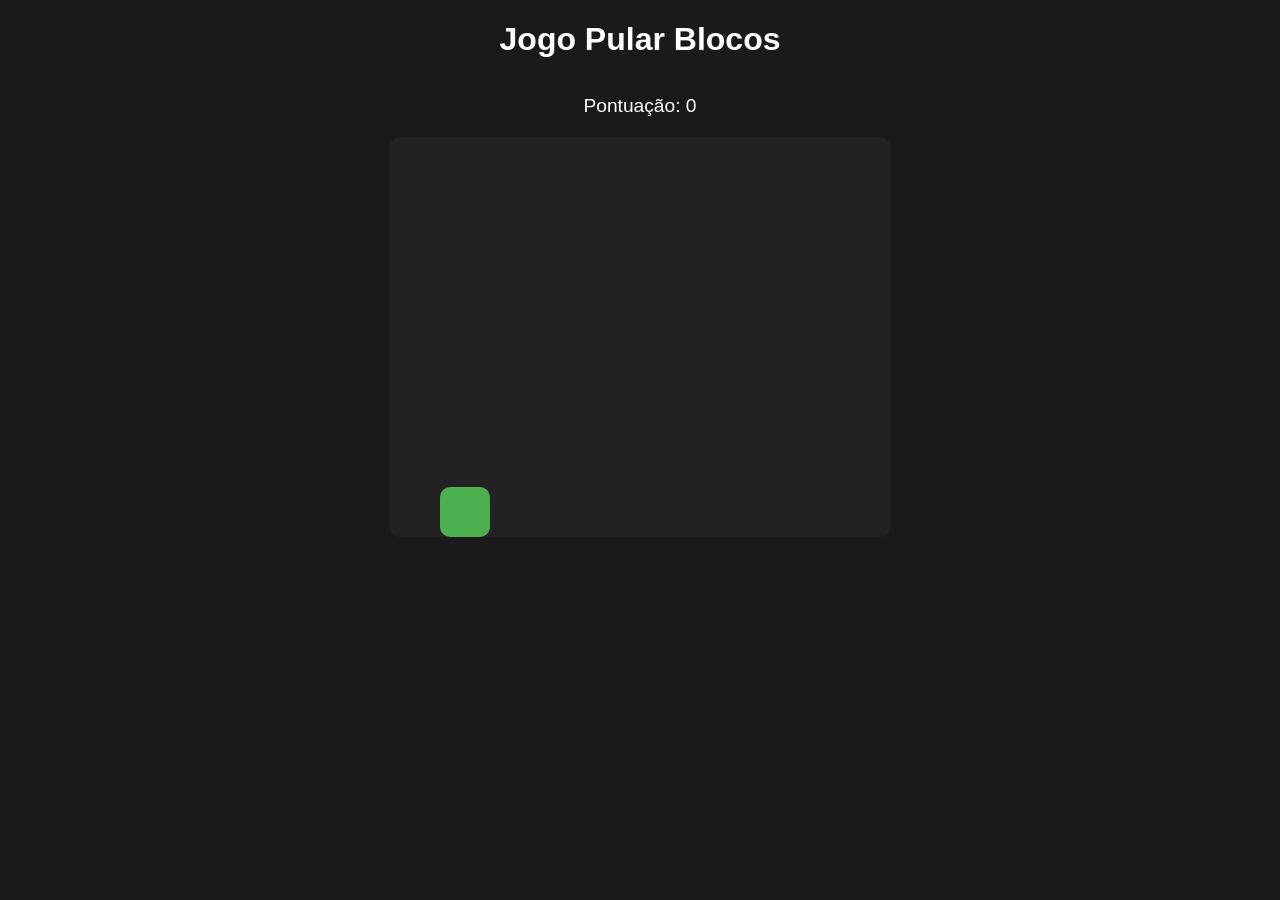
==== jogo.html @ 7d751508 "jogo.html" ====
<!DOCTYPE html>
<html lang="pt-BR">
<head>
<meta charset="UTF-8">
<meta name="viewport" content="width=device-width, initial-scale=1.0">
<title>Jogo Pular Blocos</title>
<style>
  body {
    margin: 0;
    padding: 0;
    font-family: Arial, sans-serif;
    background-color: #1a1a1a;
    color: #fff;
    overflow: hidden;
    display: flex;
    flex-direction: column;
    align-items: center;
  }

  #game-container {
    position: relative;
    width: 90%;
    max-width: 500px;
    height: 400px;
    background-color: #222;
    margin-top: 20px;
    overflow: hidden;
    border-radius: 10px;
  }

  #player {
    position: absolute;
    bottom: 0;
    left: 50px;
    width: 50px;
    height: 50px;
    background-color: #4caf50;
    border-radius: 10px;
    transition: bottom 0.2s;
  }

  .block {
    position: absolute;
    bottom: 0;
    width: 50px;
    height: 50px;
    background-color: #f44336;
    border-radius: 5px;
  }

  #score {
    margin-top: 15px;
    font-size: 1.2em;
  }

  #gameOver {
    display: none;
    position: absolute;
    top:0;
    left:0;
    width:100%;
    height:100%;
    background-color: rgba(0,0,0,0.9);
    justify-content: center;
    align-items: center;
    flex-direction: column;
    z-index: 1000;
  }

  #gameOver img {
    width: 200px;
    margin-bottom: 20px;
  }

  #gameOver button {
    padding: 10px 20px;
    font-size: 1em;
    background-color: #4caf50;
    color: #fff;
    border: none;
    border-radius: 8px;
    cursor: pointer;
  }

  #gameOver button:hover {
    background-color: #3e8e41;
  }
</style>
</head>
<body>

<h1>Jogo Pular Blocos</h1>
<div id="score">Pontuação: 0</div>
<div id="game-container">
  <div id="player"></div>
  <div id="gameOver">
    <img src="gameover.png" alt="Game Over">
    <button onclick="restartGame()">Reiniciar</button>
  </div>
</div>

<audio id="fail-sound" src="musica.mp3"></audio>

<script>
const player = document.getElementById('player');
const gameContainer = document.getElementById('game-container');
const failSound = document.getElementById('fail-sound');
const scoreEl = document.getElementById('score');
const gameOver = document.getElementById('gameOver');

let blocks = [];
let score = 0;
let gameSpeed = 2;
let spawnInterval = 2000;
let jumpHeight = 100;
let isJumping = false;
let gameLoopInterval, spawnIntervalId;

// Controle pular
function jump() {
  if(isJumping) return;
  isJumping = true;
  player.style.bottom = jumpHeight + 'px';
  setTimeout(() => {
    player.style.bottom = '0px';
    isJumping = false;
  }, 400);
}

// Evento teclado e toque
document.addEventListener('keydown', e => { if(e.code === 'Space') jump(); });
gameContainer.addEventListener('touchstart', jump);

// Criar blocos
function createBlock() {
  const block = document.createElement('div');
  block.classList.add('block');
  block.style.right = '0px';
  block.style.height = (Math.random() * 50 + 30) + 'px';
  gameContainer.appendChild(block);
  blocks.push(block);
}

// Atualizar jogo
function update() {
  blocks.forEach((block, index) => {
    const right = parseInt(block.style.right);
    block.style.right = right + gameSpeed + 'px';

    const playerRect = player.getBoundingClientRect();
    const blockRect = block.getBoundingClientRect();

    if(!(playerRect.bottom < blockRect.top || playerRect.top > blockRect.bottom || playerRect.right < blockRect.left || playerRect.left > blockRect.right)){
      fail();
    }

    if(right > gameContainer.offsetWidth){
      block.remove();
      blocks.splice(index,1);
      score++;
      scoreEl.innerText = 'Pontuação: '+score;
      if(score % 5 === 0) gameSpeed += 0.5; // aumenta dificuldade
    }
  });
}

// Game over
function fail() {
  failSound.currentTime = 0;
  failSound.play();
  gameOver.style.display = 'flex';
  clearInterval(gameLoopInterval);
  clearInterval(spawnIntervalId);
}

// Restart
function restartGame() {
  blocks.forEach(b => b.remove());
  blocks = [];
  score = 0;
  gameSpeed = 2;
  gameLoopInterval = setInterval(update,16);
  spawnIntervalId = setInterval(createBlock, spawnInterval);
  gameOver.style.display = 'none';
  scoreEl.innerText = 'Pontuação: 0';
}

// Iniciar jogo
function startGame() {
  gameLoopInterval = setInterval(update,16);
  spawnIntervalId = setInterval(createBlock, spawnInterval);
}

startGame();
</script>

</body>
</html>
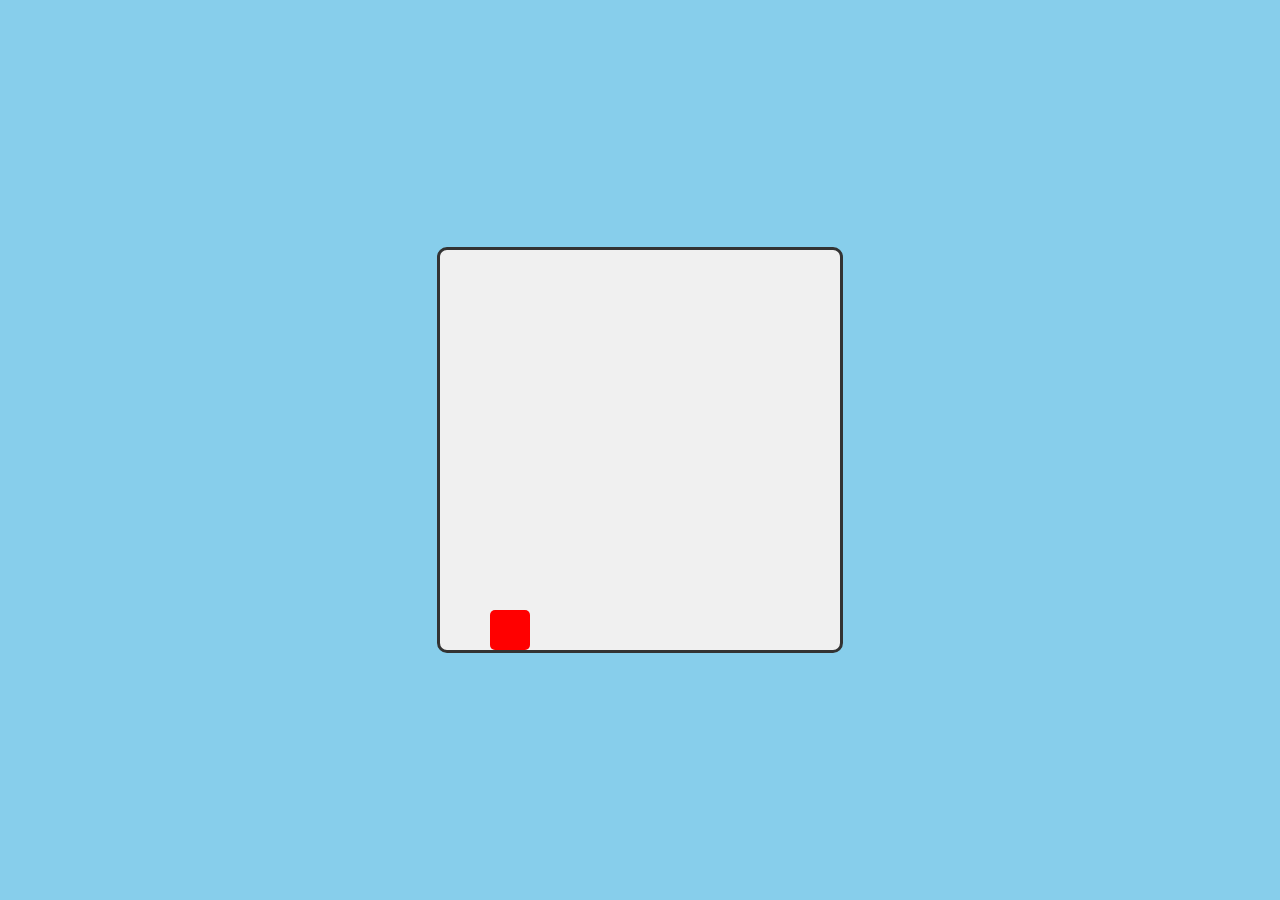
==== commit bb71eaba: "jogo.html" ====
--- a/jogo.html
+++ b/jogo.html
@@ -3,195 +3,129 @@
 <head>
 <meta charset="UTF-8">
 <meta name="viewport" content="width=device-width, initial-scale=1.0">
-<title>Jogo Pular Blocos</title>
+<title>Jogo de Pular Blocos</title>
 <style>
-  body {
-    margin: 0;
-    padding: 0;
-    font-family: Arial, sans-serif;
-    background-color: #1a1a1a;
-    color: #fff;
-    overflow: hidden;
-    display: flex;
-    flex-direction: column;
-    align-items: center;
+  body, html {
+    margin: 0; padding: 0; height: 100%; background: #87ceeb; display: flex; justify-content: center; align-items: center; font-family: sans-serif;
   }
-
   #game-container {
-    position: relative;
-    width: 90%;
-    max-width: 500px;
-    height: 400px;
-    background-color: #222;
-    margin-top: 20px;
-    overflow: hidden;
-    border-radius: 10px;
+    position: relative; width: 400px; height: 400px; background: #f0f0f0; overflow: hidden; border: 3px solid #333; border-radius: 10px;
   }
-
-  #player {
-    position: absolute;
-    bottom: 0;
-    left: 50px;
-    width: 50px;
-    height: 50px;
-    background-color: #4caf50;
-    border-radius: 10px;
+  .player {
+    position: absolute; bottom: 0; left: 50px; width: 40px; height: 40px; background: #ff0000; border-radius: 5px;
     transition: bottom 0.2s;
   }
-
-  .block {
-    position: absolute;
-    bottom: 0;
-    width: 50px;
-    height: 50px;
-    background-color: #f44336;
-    border-radius: 5px;
+  .obstacle {
+    position: absolute; bottom: 0; width: 40px; height: 40px; background: #000; right: -40px;
   }
-
-  #score {
-    margin-top: 15px;
-    font-size: 1.2em;
+  #gameover-screen {
+    display: none; position: absolute; top:0; left:0; width:100%; height:100%; background: rgba(0,0,0,0.8); color:#fff; text-align:center;
   }
-
-  #gameOver {
-    display: none;
-    position: absolute;
-    top:0;
-    left:0;
-    width:100%;
-    height:100%;
-    background-color: rgba(0,0,0,0.9);
-    justify-content: center;
-    align-items: center;
-    flex-direction: column;
-    z-index: 1000;
-  }
-
-  #gameOver img {
-    width: 200px;
-    margin-bottom: 20px;
-  }
-
-  #gameOver button {
-    padding: 10px 20px;
-    font-size: 1em;
-    background-color: #4caf50;
-    color: #fff;
-    border: none;
-    border-radius: 8px;
-    cursor: pointer;
-  }
-
-  #gameOver button:hover {
-    background-color: #3e8e41;
-  }
+  #gameover-screen img { max-width: 80%; margin-top: 30px; }
+  button { padding:10px 15px; margin-top:15px; font-weight:bold; border:none; border-radius:5px; cursor:pointer; }
 </style>
 </head>
 <body>
 
-<h1>Jogo Pular Blocos</h1>
-<div id="score">Pontuação: 0</div>
 <div id="game-container">
-  <div id="player"></div>
-  <div id="gameOver">
+  <div class="player" id="player"></div>
+  <div id="gameover-screen">
+    <h1>Game Over!</h1>
     <img src="gameover.png" alt="Game Over">
-    <button onclick="restartGame()">Reiniciar</button>
+    <div>
+      <button onclick="restartGame()">Jogar de Novo</button>
+      <button onclick="stopAudio()">Parar Som</button>
+    </div>
   </div>
 </div>
 
-<audio id="fail-sound" src="musica.mp3"></audio>
+<audio id="game-audio" src="musica.mp3"></audio>
 
 <script>
 const player = document.getElementById('player');
-const gameContainer = document.getElementById('game-container');
-const failSound = document.getElementById('fail-sound');
-const scoreEl = document.getElementById('score');
-const gameOver = document.getElementById('gameOver');
+const container = document.getElementById('game-container');
+const gameOverScreen = document.getElementById('gameover-screen');
+const audio = document.getElementById('game-audio');
 
-let blocks = [];
-let score = 0;
-let gameSpeed = 2;
-let spawnInterval = 2000;
-let jumpHeight = 100;
-let isJumping = false;
-let gameLoopInterval, spawnIntervalId;
+let jumping = false;
+let obstacles = [];
+let gameInterval;
+let speed = 3;
 
-// Controle pular
 function jump() {
-  if(isJumping) return;
-  isJumping = true;
-  player.style.bottom = jumpHeight + 'px';
-  setTimeout(() => {
-    player.style.bottom = '0px';
-    isJumping = false;
-  }, 400);
+  if (jumping) return;
+  jumping = true;
+  let bottom = 0;
+  let up = setInterval(() => {
+    if (bottom >= 100) {
+      clearInterval(up);
+      let down = setInterval(() => {
+        if (bottom <= 0) {
+          clearInterval(down);
+          jumping = false;
+        }
+        bottom -= 5;
+        player.style.bottom = bottom + 'px';
+      }, 20);
+    }
+    bottom += 5;
+    player.style.bottom = bottom + 'px';
+  }, 20);
 }
 
-// Evento teclado e toque
-document.addEventListener('keydown', e => { if(e.code === 'Space') jump(); });
-gameContainer.addEventListener('touchstart', jump);
+document.addEventListener('keydown', e => {
+  if (e.code === 'Space') jump();
+});
+document.addEventListener('touchstart', jump);
 
-// Criar blocos
-function createBlock() {
-  const block = document.createElement('div');
-  block.classList.add('block');
-  block.style.right = '0px';
-  block.style.height = (Math.random() * 50 + 30) + 'px';
-  gameContainer.appendChild(block);
-  blocks.push(block);
+function createObstacle() {
+  let obs = document.createElement('div');
+  obs.classList.add('obstacle');
+  container.appendChild(obs);
+  let right = -40;
+  let move = setInterval(() => {
+    right += speed;
+    obs.style.right = right + 'px';
+    
+    // colisão
+    let playerRect = player.getBoundingClientRect();
+    let obsRect = obs.getBoundingClientRect();
+    if (!(playerRect.top > obsRect.bottom || playerRect.bottom < obsRect.top || playerRect.right < obsRect.left || playerRect.left > obsRect.right)) {
+      gameOver();
+    }
+    
+    if (right > 400) {
+      clearInterval(move);
+      obs.remove();
+    }
+  }, 20);
+  obstacles.push(obs);
 }
 
-// Atualizar jogo
-function update() {
-  blocks.forEach((block, index) => {
-    const right = parseInt(block.style.right);
-    block.style.right = right + gameSpeed + 'px';
-
-    const playerRect = player.getBoundingClientRect();
-    const blockRect = block.getBoundingClientRect();
-
-    if(!(playerRect.bottom < blockRect.top || playerRect.top > blockRect.bottom || playerRect.right < blockRect.left || playerRect.left > blockRect.right)){
-      fail();
-    }
-
-    if(right > gameContainer.offsetWidth){
-      block.remove();
-      blocks.splice(index,1);
-      score++;
-      scoreEl.innerText = 'Pontuação: '+score;
-      if(score % 5 === 0) gameSpeed += 0.5; // aumenta dificuldade
-    }
-  });
+function gameOver() {
+  clearInterval(gameInterval);
+  obstacles.forEach(o => o.remove());
+  obstacles = [];
+  gameOverScreen.style.display = 'block';
+  audio.play();
 }
 
-// Game over
-function fail() {
-  failSound.currentTime = 0;
-  failSound.play();
-  gameOver.style.display = 'flex';
-  clearInterval(gameLoopInterval);
-  clearInterval(spawnIntervalId);
+function restartGame() {
+  gameOverScreen.style.display = 'none';
+  speed = 3;
+  gameInterval = setInterval(() => {
+    createObstacle();
+    speed += 0.05; // fica mais difícil
+  }, 2000);
 }
 
-// Restart
-function restartGame() {
-  blocks.forEach(b => b.remove());
-  blocks = [];
-  score = 0;
-  gameSpeed = 2;
-  gameLoopInterval = setInterval(update,16);
-  spawnIntervalId = setInterval(createBlock, spawnInterval);
-  gameOver.style.display = 'none';
-  scoreEl.innerText = 'Pontuação: 0';
+function stopAudio() {
+  audio.pause();
+  audio.currentTime = 0;
 }
 
-// Iniciar jogo
-function startGame() {
-  gameLoopInterval = setInterval(update,16);
-  spawnIntervalId = setInterval(createBlock, spawnInterval);
-}
-
-startGame();
+// inicia jogo automaticamente
+restartGame();
 </script>
 
 </body>
